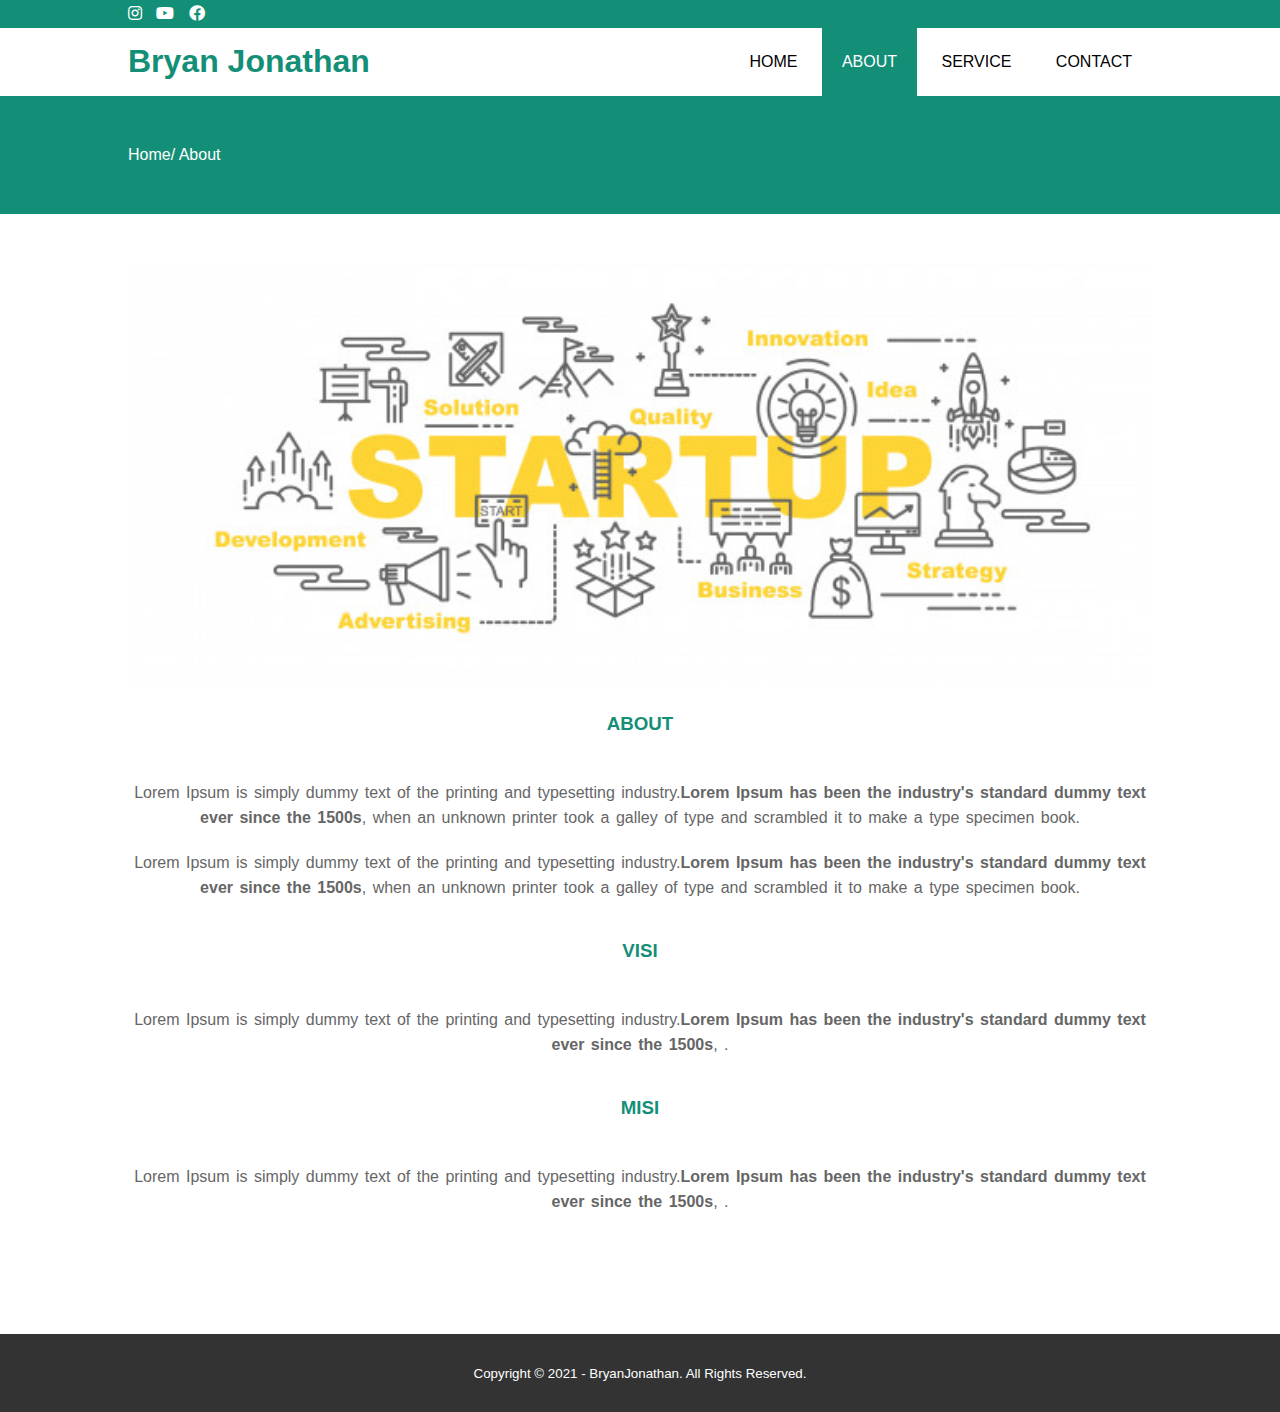
==== about.html @ 6647cbc5 "initial commit" ====
<!DOCTYPE html>
<html>
<head>
	<meta charset="utf-8">
	<meta name="viewport" content="width=device-width, initial-scale=1">
	<title>Bryan Jonathan</title>
	<link rel="stylesheet" type="text/css" href="css/style.css">
	<link rel="stylesheet" type="text/css" href="https://cdnjs.cloudflare.com/ajax/libs/font-awesome/5.15.3/css/all.min.css">
	<script src="https://code.jquery.com/jquery-3.6.0.min.js" integrity="sha256-/xUj+3OJU5yExlq6GSYGSHk7tPXikynS7ogEvDej/m4=" crossorigin="anonymous"></script>
</head>
<body>
	<!-- loader -->
	<div class="bg-loader">
		<div class="loader"></div>
	</div>

	<!-- header -->
	<div class="medsos">
		<div class="container">
			<ul>
				<li><a href="https://www.instagram.com/_eevnxx_/"><i class="fab fa-instagram"></i></a></li>
				<li><a href="https://www.instagram.com/warriors"><i class="fab fa-youtube"></i></a></li>
				<li><a href="https://www.instagram.com/cristiano/"><i class="fab fa-facebook"></i></a></li>
			</ul>
		</div>
	</div>
	<header>
		<div class="container">
			<h1><a href="index.html">Bryan Jonathan</a></h1>
			<ul>
				<li><a href="index.html">HOME</a></li>
				<li class="active"><a href="about.html">ABOUT</a></li>
				<li><a href="service.html">SERVICE</a></li>
				<li><a href="contact.html">CONTACT</a></li>
			</ul>
	</div>
	</header>

	<!-- label -->
	<section class="label">
		<div class="container">
			<p>Home/ About</p>
		</div>
	</section>

	<!-- about -->
	<section class="about">
		<div class="container">
			<img src="img/banner0.jpg" width="100%">
			<h3>ABOUT</h3>
			<p>Lorem Ipsum is simply dummy text of the printing and typesetting industry.<strong>Lorem Ipsum has been the industry's standard dummy text ever since the 1500s</strong>, when an unknown printer took a galley of type and scrambled it to make a type specimen book.</p>
			<p>Lorem Ipsum is simply dummy text of the printing and typesetting industry.<strong>Lorem Ipsum has been the industry's standard dummy text ever since the 1500s</strong>, when an unknown printer took a galley of type and scrambled it to make a type specimen book.</p>
			<h3>VISI</h3>
			<p>Lorem Ipsum is simply dummy text of the printing and typesetting industry.<strong>Lorem Ipsum has been the industry's standard dummy text ever since the 1500s</strong>,
			.</p>
			<h3>MISI</h3>
			<p>Lorem Ipsum is simply dummy text of the printing and typesetting industry.<strong>Lorem Ipsum has been the industry's standard dummy text ever since the 1500s</strong>,
			.</p>
		</div>
	</section>

	<!-- footer -->
	<footer>
		<div class="container">
			<small>Copyright &copy; 2021 - BryanJonathan. All Rights Reserved.</small>
		</div>
	</footer>

	<script type="text/javascript">
		$(document).ready(function(){
			$(".bg-loader").hide();
		})
	</script>
</body>
</html>
---- css/style.css ----
* {
	padding:0;
	margin:0;
	font-family: sans-serif;
}
a {
	color: inherit;
	text-decoration: none;
}
.medsos {
	padding:5px 0;
	background-color: #148F77;
}
.medsos ul li {
	display: inline-block;
	color: 	#fff;
	margin-right: 10px;

}
.container {
	width: 80%;
	margin: auto;
}
.container:after {
	content:'';
	display: block;
	clear: both;
}
header h1 {
	float: left;
	padding: 15px 0;
	color: #148F77;
}
header ul {
	float: right;
}
header ul li {
	display: inline-block;
}
header ul li a {
	padding:25px 20px;
	display: inline-block;
}
header ul li a:hover {
	background-color: #148F77;
	color: #fff;
}
.active {
	background-color: #148F77;
	color: #fff;
}
.banner {
	height: 60vh;
	background-image: url('../img/banner3.jpg');
	background-size: cover;
	position: relative;
	display: flex;
	justify-content: center;
	align-items: center;
}
.banner:after {
	content: 0;
	display: block;
	position: absolute;
	top: 0;
	left: 0;
	right: 0;
	bottom: 0;
	background-color: rgba(20, 143, 119 .6);
}
.banner h2 {
	color: #fff;
	z-index: 1;
	padding: 20px 25px;
	border: 3px solid #fff;
}
section {
	padding: 50px 0;

}
section h3 {
	text-align: center;
	padding: 20px 0;
	color: #148F77;
	margin-bottom: 25px;
}
.about,
.service {
	padding-bottom: 100px;
}
.about p {
	color: #666;
	word-spacing: 2px;
	line-height: 25px;
	margin-bottom: 20px;
	text-align: center;
}
.service {
	background-color: #f9f9f9;
}
.box {
	color: #148F77;
}
.box:after {
	content: '';
	display: block;
	clear: both;
}
.box .col-4 {
	width: 25%;
	padding: 20px;
	box-sizing: border-box;
	text-align: center;
	float: left;
}
.icon {
	width: 70px;
	height: 70px;
	border: 1px solid;
	border-radius: 50%;
	text-align: center;
	line-height: 70px;
	font-size: 20px;
	margin: 0 auto;
}
.box .col-4 h4 {
	margin: 20px 0;	
}
footer {
	padding: 30px 0;
	background-color: #333;
	color: #fff;
	text-align: center;
}
.bg-loader {
	background-color: #eee;
	position: fixed;
	top: 0;
	left: 0;
	right: 0;
	bottom: 0;
	z-index: 9999;
	display: flex;
	justify-content: center;
	align-items: center;
}
.bg-loader .loader {
	width: 100px;
	height: 100px;
	border: 3px solid #fff;
	border-radius: 50%;
	border-top-color: #148F77;
	border-right-color: #148F77;
	border-bottom-color: #148F77;
	animation: puterin .8s linear infinite;
}
.label {
	background-color: #148F77;
	color: #fff;

}
@keyframes puterin {
	100% {
		transform: rotate(360deg);

	}
}
@media screen and (max-width: 768px){
	.container {
		width: 90%;
	}
	header h1 {
		text-align: center;
		float: none;
	}
	header ul {
		text-align: center;
		float: none;
	}
	.box .col-4 {
		width: 100%;
		float: none;
		margin-bottom: 20px;
	}
}
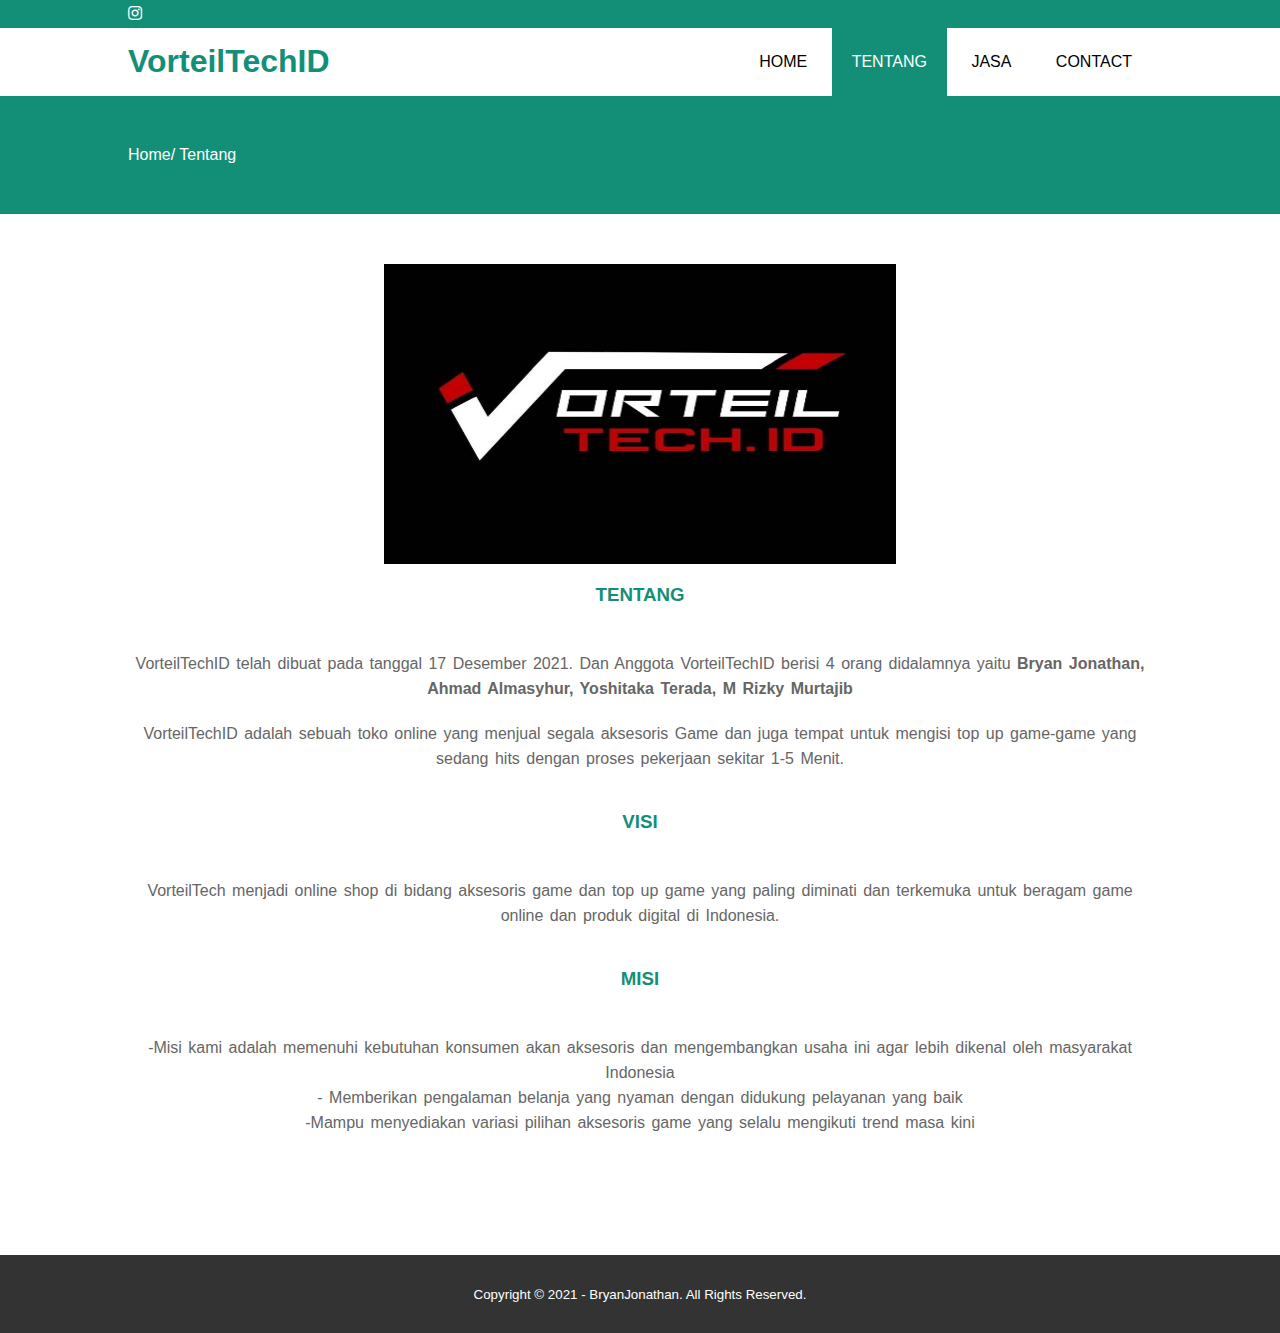
==== commit 9ff7748b: "first commit" ====
--- a/about.html
+++ b/about.html
@@ -1,75 +1,76 @@
 <!DOCTYPE html>
 <html>
-<head>
-	<meta charset="utf-8">
-	<meta name="viewport" content="width=device-width, initial-scale=1">
-	<title>Bryan Jonathan</title>
-	<link rel="stylesheet" type="text/css" href="css/style.css">
-	<link rel="stylesheet" type="text/css" href="https://cdnjs.cloudflare.com/ajax/libs/font-awesome/5.15.3/css/all.min.css">
-	<script src="https://code.jquery.com/jquery-3.6.0.min.js" integrity="sha256-/xUj+3OJU5yExlq6GSYGSHk7tPXikynS7ogEvDej/m4=" crossorigin="anonymous"></script>
-</head>
-<body>
-	<!-- loader -->
-	<div class="bg-loader">
-		<div class="loader"></div>
-	</div>
+  <head>
+    <meta charset="utf-8" />
+    <meta name="viewport" content="width=device-width, initial-scale=1" />
+    <title>VorteilTechID</title>
+    <link rel="stylesheet" type="text/css" href="css/style.css" />
+    <link rel="stylesheet" type="text/css" href="https://cdnjs.cloudflare.com/ajax/libs/font-awesome/5.15.3/css/all.min.css" />
+    <script src="https://code.jquery.com/jquery-3.6.0.min.js" integrity="sha256-/xUj+3OJU5yExlq6GSYGSHk7tPXikynS7ogEvDej/m4=" crossorigin="anonymous"></script>
+  </head>
+  <body>
+    <!-- loader -->
+    <div class="bg-loader">
+      <div class="loader"></div>
+    </div>
 
-	<!-- header -->
-	<div class="medsos">
-		<div class="container">
-			<ul>
-				<li><a href="https://www.instagram.com/_eevnxx_/"><i class="fab fa-instagram"></i></a></li>
-				<li><a href="https://www.instagram.com/warriors"><i class="fab fa-youtube"></i></a></li>
-				<li><a href="https://www.instagram.com/cristiano/"><i class="fab fa-facebook"></i></a></li>
-			</ul>
-		</div>
-	</div>
-	<header>
-		<div class="container">
-			<h1><a href="index.html">Bryan Jonathan</a></h1>
-			<ul>
-				<li><a href="index.html">HOME</a></li>
-				<li class="active"><a href="about.html">ABOUT</a></li>
-				<li><a href="service.html">SERVICE</a></li>
-				<li><a href="contact.html">CONTACT</a></li>
-			</ul>
-	</div>
-	</header>
+    <!-- header -->
+    <div class="medsos">
+      <div class="container">
+        <ul>
+          <li>
+            <a href="https://www.instagram.com/_eevnxx_/"><i class="fab fa-instagram"></i></a>
+          </li>
+        </ul>
+      </div>
+    </div>
+    <header>
+      <div class="container">
+        <h1><a href="index.html">VorteilTechID</a></h1>
+        <ul>
+          <li><a href="index.html">HOME</a></li>
+          <li class="active"><a href="about.html">TENTANG</a></li>
+          <li><a href="service.html">JASA</a></li>
+          <li><a href="contact.html">CONTACT</a></li>
+        </ul>
+      </div>
+    </header>
 
-	<!-- label -->
-	<section class="label">
-		<div class="container">
-			<p>Home/ About</p>
-		</div>
-	</section>
+    <!-- label -->
+    <section class="label">
+      <div class="container">
+        <p>Home/ Tentang</p>
+      </div>
+    </section>
 
-	<!-- about -->
-	<section class="about">
-		<div class="container">
-			<img src="img/banner0.jpg" width="100%">
-			<h3>ABOUT</h3>
-			<p>Lorem Ipsum is simply dummy text of the printing and typesetting industry.<strong>Lorem Ipsum has been the industry's standard dummy text ever since the 1500s</strong>, when an unknown printer took a galley of type and scrambled it to make a type specimen book.</p>
-			<p>Lorem Ipsum is simply dummy text of the printing and typesetting industry.<strong>Lorem Ipsum has been the industry's standard dummy text ever since the 1500s</strong>, when an unknown printer took a galley of type and scrambled it to make a type specimen book.</p>
-			<h3>VISI</h3>
-			<p>Lorem Ipsum is simply dummy text of the printing and typesetting industry.<strong>Lorem Ipsum has been the industry's standard dummy text ever since the 1500s</strong>,
-			.</p>
-			<h3>MISI</h3>
-			<p>Lorem Ipsum is simply dummy text of the printing and typesetting industry.<strong>Lorem Ipsum has been the industry's standard dummy text ever since the 1500s</strong>,
-			.</p>
-		</div>
-	</section>
+    <!-- about -->
+    <section class="about">
+      <div class="container">
+        <img src="img/vorteil.jpg" height="300px" class="center" />
+        <h3>TENTANG</h3>
+        <p>VorteilTechID telah dibuat pada tanggal 17 Desember 2021. Dan Anggota VorteilTechID berisi 4 orang didalamnya yaitu <strong>Bryan Jonathan, Ahmad Almasyhur, Yoshitaka Terada, M Rizky Murtajib</strong></p>
+        <p>VorteilTechID adalah sebuah toko online yang menjual segala aksesoris Game dan juga tempat untuk mengisi top up game-game yang sedang hits dengan proses pekerjaan sekitar 1-5 Menit.</p>
+        <h3>VISI</h3>
+        <p>VorteilTech menjadi online shop di bidang aksesoris game dan top up game yang paling diminati dan terkemuka untuk beragam game online dan produk digital di Indonesia.</p>
+        <h3>MISI</h3>
+        <p>
+          -Misi kami adalah memenuhi kebutuhan konsumen akan aksesoris dan mengembangkan usaha ini agar lebih dikenal oleh masyarakat Indonesia <br />- Memberikan pengalaman belanja yang nyaman dengan didukung pelayanan yang baik <br />
+          -Mampu menyediakan variasi pilihan aksesoris game yang selalu mengikuti trend masa kini
+        </p>
+      </div>
+    </section>
 
-	<!-- footer -->
-	<footer>
-		<div class="container">
-			<small>Copyright &copy; 2021 - BryanJonathan. All Rights Reserved.</small>
-		</div>
-	</footer>
+    <!-- footer -->
+    <footer>
+      <div class="container">
+        <small>Copyright &copy; 2021 - BryanJonathan. All Rights Reserved.</small>
+      </div>
+    </footer>
 
-	<script type="text/javascript">
-		$(document).ready(function(){
-			$(".bg-loader").hide();
-		})
-	</script>
-</body>
-</html>+    <script type="text/javascript">
+      $(document).ready(function () {
+        $(".bg-loader").hide();
+      });
+    </script>
+  </body>
+</html>
--- a/css/style.css
+++ b/css/style.css
@@ -1,185 +1,188 @@
 * {
-	padding:0;
-	margin:0;
-	font-family: sans-serif;
+  padding: 0;
+  margin: 0;
+  font-family: sans-serif;
 }
 a {
-	color: inherit;
-	text-decoration: none;
+  color: inherit;
+  text-decoration: none;
 }
 .medsos {
-	padding:5px 0;
-	background-color: #148F77;
+  padding: 5px 0;
+  background-color: #148f77;
 }
 .medsos ul li {
-	display: inline-block;
-	color: 	#fff;
-	margin-right: 10px;
-
+  display: inline-block;
+  color: #fff;
+  margin-right: 10px;
 }
 .container {
-	width: 80%;
-	margin: auto;
+  width: 80%;
+  margin: auto;
 }
 .container:after {
-	content:'';
-	display: block;
-	clear: both;
+  content: "";
+  display: block;
+  clear: both;
 }
 header h1 {
-	float: left;
-	padding: 15px 0;
-	color: #148F77;
+  float: left;
+  padding: 15px 0;
+  color: #148f77;
 }
 header ul {
-	float: right;
+  float: right;
 }
 header ul li {
-	display: inline-block;
+  display: inline-block;
 }
 header ul li a {
-	padding:25px 20px;
-	display: inline-block;
+  padding: 25px 20px;
+  display: inline-block;
 }
 header ul li a:hover {
-	background-color: #148F77;
-	color: #fff;
+  background-color: #148f77;
+  color: #fff;
 }
 .active {
-	background-color: #148F77;
-	color: #fff;
+  background-color: #148f77;
+  color: #fff;
 }
 .banner {
-	height: 60vh;
-	background-image: url('../img/banner3.jpg');
-	background-size: cover;
-	position: relative;
-	display: flex;
-	justify-content: center;
-	align-items: center;
+  height: 60vh;
+  background-image: url("../img/banner3.jpg");
+  background-size: cover;
+  position: relative;
+  display: flex;
+  justify-content: center;
+  align-items: center;
 }
 .banner:after {
-	content: 0;
-	display: block;
-	position: absolute;
-	top: 0;
-	left: 0;
-	right: 0;
-	bottom: 0;
-	background-color: rgba(20, 143, 119 .6);
+  content: 0;
+  display: block;
+  position: absolute;
+  top: 0;
+  left: 0;
+  right: 0;
+  bottom: 0;
+  background-color: rgba(20, 143, 119 0.6);
+}
+
+.center {
+  display: block;
+  margin-left: auto;
+  margin-right: auto;
+  width: 50%;
 }
 .banner h2 {
-	color: #fff;
-	z-index: 1;
-	padding: 20px 25px;
-	border: 3px solid #fff;
+  color: #fff;
+  z-index: 1;
+  padding: 20px 25px;
+  border: 3px solid #fff;
 }
 section {
-	padding: 50px 0;
-
+  padding: 50px 0;
 }
 section h3 {
-	text-align: center;
-	padding: 20px 0;
-	color: #148F77;
-	margin-bottom: 25px;
+  text-align: center;
+  padding: 20px 0;
+  color: #148f77;
+  margin-bottom: 25px;
 }
 .about,
 .service {
-	padding-bottom: 100px;
+  padding-bottom: 100px;
 }
 .about p {
-	color: #666;
-	word-spacing: 2px;
-	line-height: 25px;
-	margin-bottom: 20px;
-	text-align: center;
+  color: #666;
+  word-spacing: 2px;
+  line-height: 25px;
+  margin-bottom: 20px;
+  text-align: center;
 }
 .service {
-	background-color: #f9f9f9;
+  background-color: #f9f9f9;
 }
 .box {
-	color: #148F77;
+  color: #148f77;
 }
 .box:after {
-	content: '';
-	display: block;
-	clear: both;
+  content: "";
+  display: block;
+  clear: both;
 }
 .box .col-4 {
-	width: 25%;
-	padding: 20px;
-	box-sizing: border-box;
-	text-align: center;
-	float: left;
+  width: 25%;
+  padding: 20px;
+  box-sizing: border-box;
+  text-align: center;
+  float: left;
 }
 .icon {
-	width: 70px;
-	height: 70px;
-	border: 1px solid;
-	border-radius: 50%;
-	text-align: center;
-	line-height: 70px;
-	font-size: 20px;
-	margin: 0 auto;
+  width: 70px;
+  height: 70px;
+  border: 1px solid;
+  border-radius: 50%;
+  text-align: center;
+  line-height: 70px;
+  font-size: 20px;
+  margin: 0 auto;
 }
 .box .col-4 h4 {
-	margin: 20px 0;	
+  margin: 20px 0;
 }
 footer {
-	padding: 30px 0;
-	background-color: #333;
-	color: #fff;
-	text-align: center;
+  padding: 30px 0;
+  background-color: #333;
+  color: #fff;
+  text-align: center;
 }
 .bg-loader {
-	background-color: #eee;
-	position: fixed;
-	top: 0;
-	left: 0;
-	right: 0;
-	bottom: 0;
-	z-index: 9999;
-	display: flex;
-	justify-content: center;
-	align-items: center;
+  background-color: #eee;
+  position: fixed;
+  top: 0;
+  left: 0;
+  right: 0;
+  bottom: 0;
+  z-index: 9999;
+  display: flex;
+  justify-content: center;
+  align-items: center;
 }
 .bg-loader .loader {
-	width: 100px;
-	height: 100px;
-	border: 3px solid #fff;
-	border-radius: 50%;
-	border-top-color: #148F77;
-	border-right-color: #148F77;
-	border-bottom-color: #148F77;
-	animation: puterin .8s linear infinite;
+  width: 100px;
+  height: 100px;
+  border: 3px solid #fff;
+  border-radius: 50%;
+  border-top-color: #148f77;
+  border-right-color: #148f77;
+  border-bottom-color: #148f77;
+  animation: puterin 0.8s linear infinite;
 }
 .label {
-	background-color: #148F77;
-	color: #fff;
-
+  background-color: #148f77;
+  color: #fff;
 }
 @keyframes puterin {
-	100% {
-		transform: rotate(360deg);
-
-	}
+  100% {
+    transform: rotate(360deg);
+  }
 }
-@media screen and (max-width: 768px){
-	.container {
-		width: 90%;
-	}
-	header h1 {
-		text-align: center;
-		float: none;
-	}
-	header ul {
-		text-align: center;
-		float: none;
-	}
-	.box .col-4 {
-		width: 100%;
-		float: none;
-		margin-bottom: 20px;
-	}
-}+@media screen and (max-width: 768px) {
+  .container {
+    width: 90%;
+  }
+  header h1 {
+    text-align: center;
+    float: none;
+  }
+  header ul {
+    text-align: center;
+    float: none;
+  }
+  .box .col-4 {
+    width: 100%;
+    float: none;
+    margin-bottom: 20px;
+  }
+}
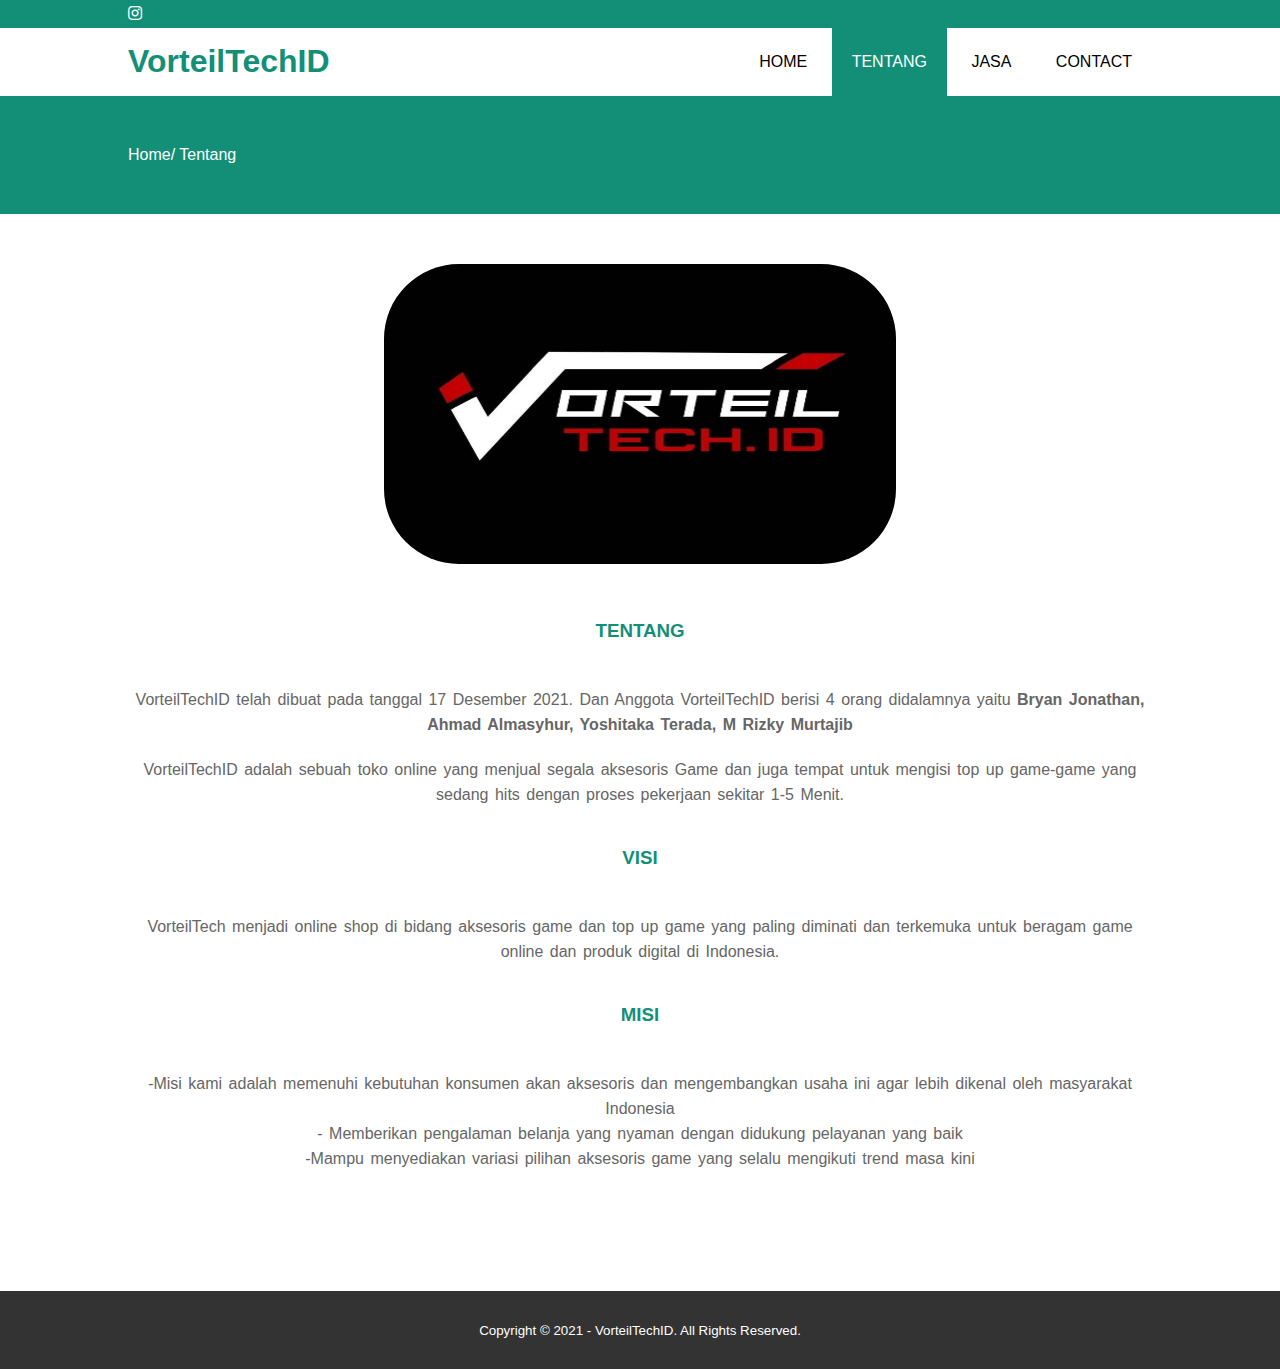
==== commit a2e6cf9f: "mengkoreksi logo vorteil" ====
--- a/about.html
+++ b/about.html
@@ -19,7 +19,7 @@
       <div class="container">
         <ul>
           <li>
-            <a href="https://www.instagram.com/_eevnxx_/"><i class="fab fa-instagram"></i></a>
+            <a href="https://www.instagram.com/vorteiltechid/?hl=en"><i class="fab fa-instagram"></i></a>
           </li>
         </ul>
       </div>
@@ -46,7 +46,9 @@
     <!-- about -->
     <section class="about">
       <div class="container">
-        <img src="img/vorteil.jpg" height="300px" class="center" />
+        <img src="img/vorteil.jpg" height="300px" class="center rounded-corners" />
+        <br />
+        <br />
         <h3>TENTANG</h3>
         <p>VorteilTechID telah dibuat pada tanggal 17 Desember 2021. Dan Anggota VorteilTechID berisi 4 orang didalamnya yaitu <strong>Bryan Jonathan, Ahmad Almasyhur, Yoshitaka Terada, M Rizky Murtajib</strong></p>
         <p>VorteilTechID adalah sebuah toko online yang menjual segala aksesoris Game dan juga tempat untuk mengisi top up game-game yang sedang hits dengan proses pekerjaan sekitar 1-5 Menit.</p>
@@ -63,7 +65,7 @@
     <!-- footer -->
     <footer>
       <div class="container">
-        <small>Copyright &copy; 2021 - BryanJonathan. All Rights Reserved.</small>
+        <small>Copyright &copy; 2021 - VorteilTechID. All Rights Reserved.</small>
       </div>
     </footer>
 
--- a/css/style.css
+++ b/css/style.css
@@ -103,6 +103,10 @@
 .service {
   background-color: #f9f9f9;
 }
+
+.rounded-corners {
+  border-radius: 75px;
+}
 .box {
   color: #148f77;
 }
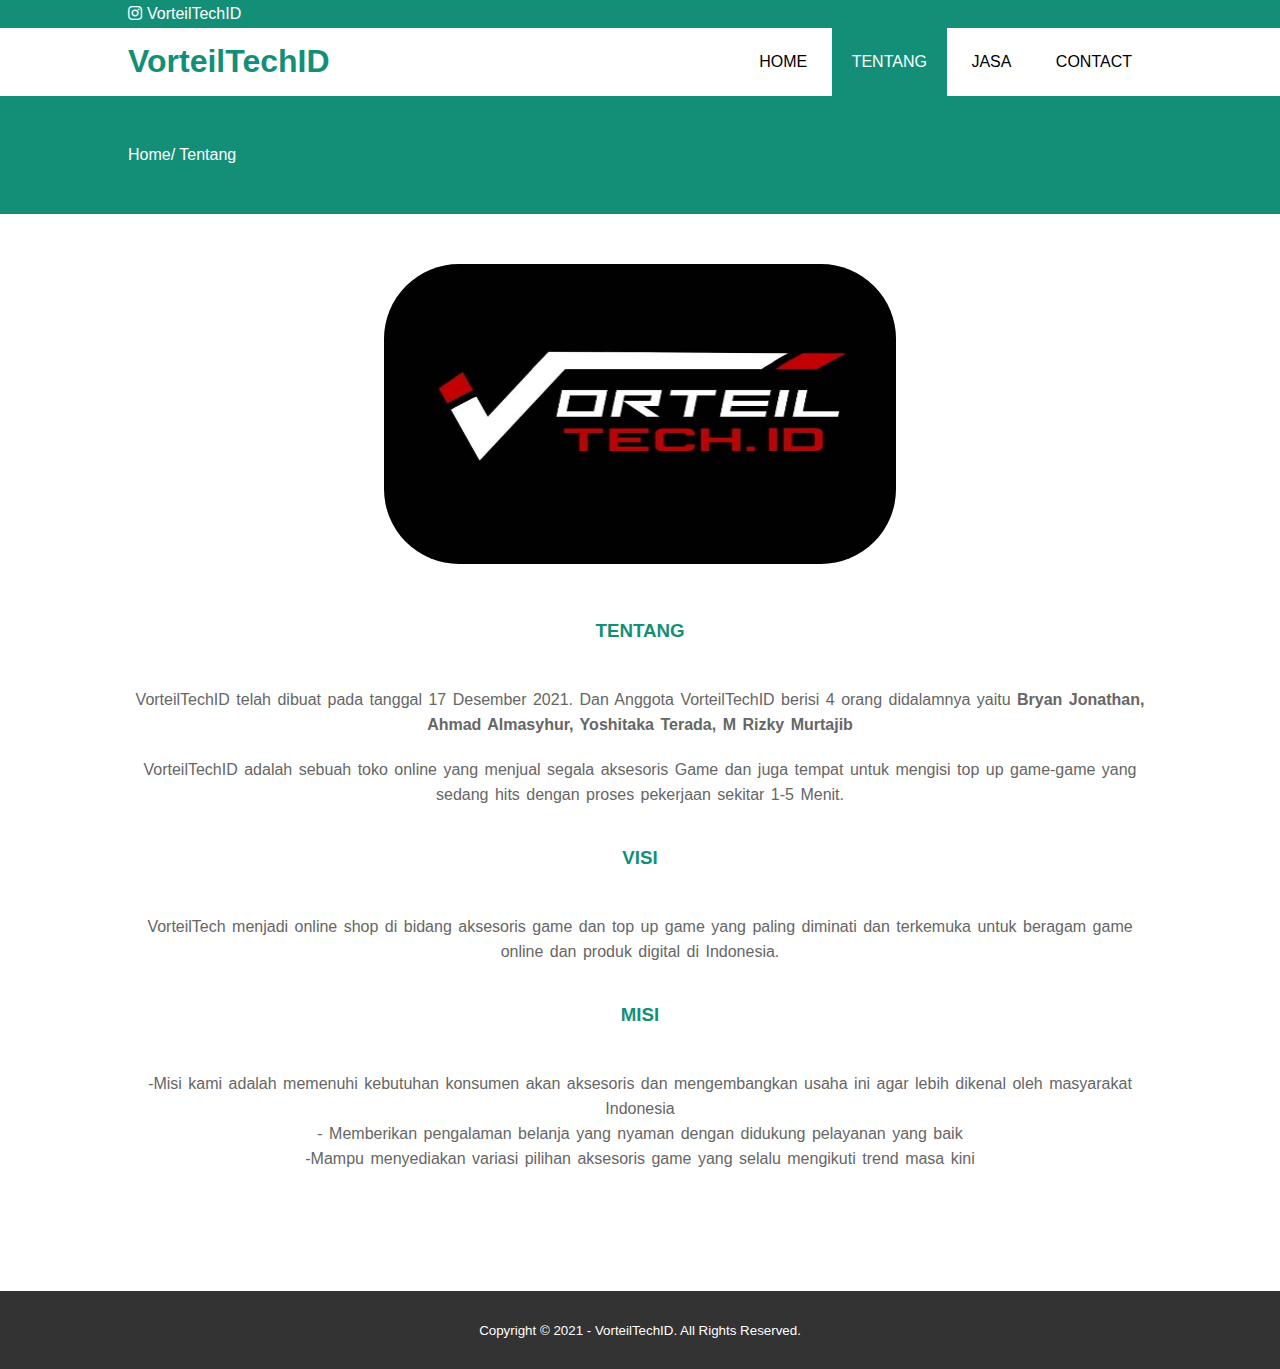
==== commit 618d5467: "mengkoreksi nama instagram vorteil" ====
--- a/about.html
+++ b/about.html
@@ -19,7 +19,7 @@
       <div class="container">
         <ul>
           <li>
-            <a href="https://www.instagram.com/vorteiltechid/?hl=en"><i class="fab fa-instagram"></i></a>
+            <a href="https://www.instagram.com/vorteiltechid/?hl=en"><i class="fab fa-instagram" style="margin-right: 5px"></i>VorteilTechID</a>
           </li>
         </ul>
       </div>
